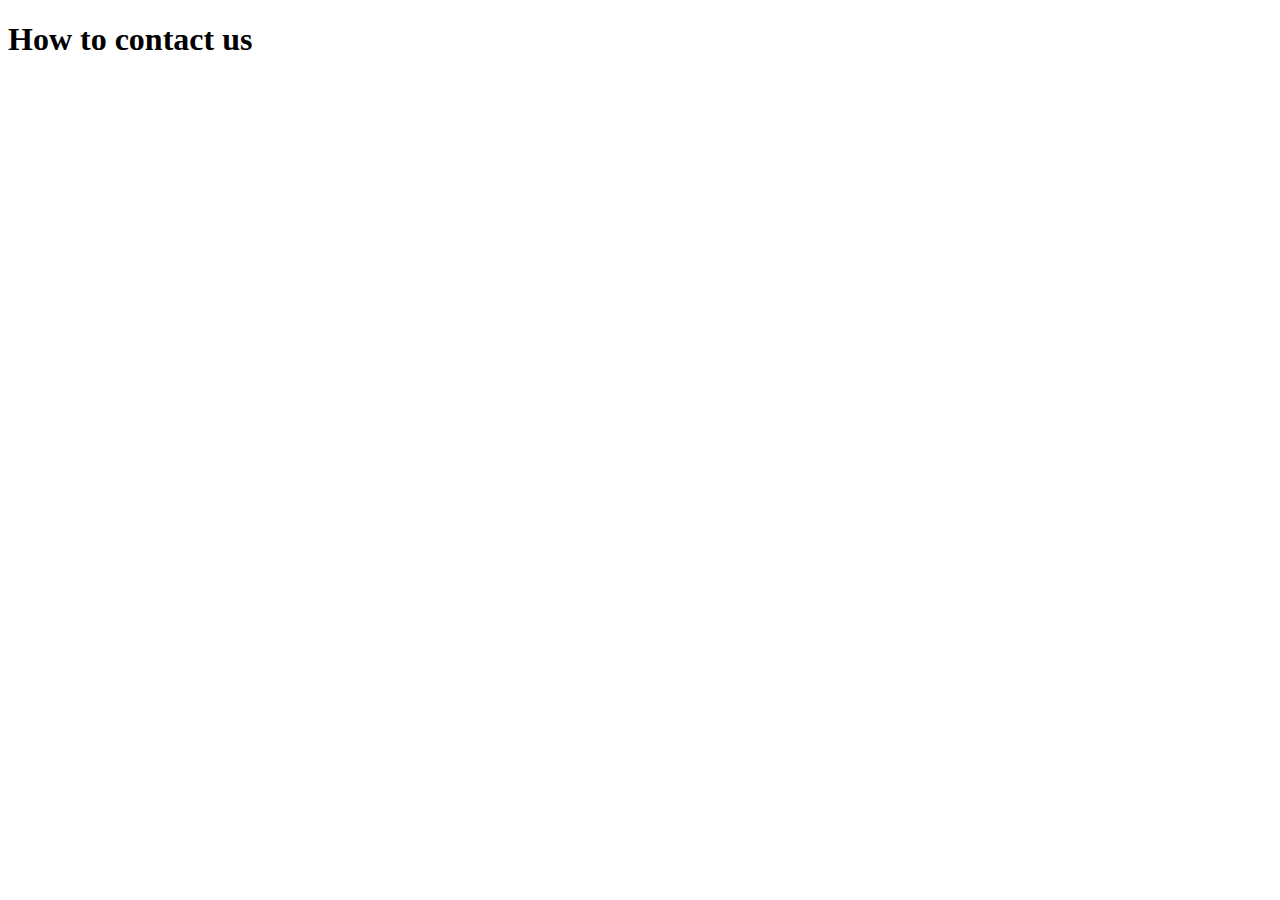
==== contact.html @ 9f7fa0a5 "Add files via upload" ====
<!DOCTYPE html>
<html lang="en">
  <head>
    <meta charset="UTF-8" />
    <meta http-equiv="X-UA-Compatible" content="IE=edge" />
    <meta name="viewport" content="width=device-width, initial-scale=1.0" />
    <title>contact</title>
    <link
      href="https://cdn.jsdelivr.net/npm/bootstrap@5.0.0-beta2/dist/css/bootstrap.min.css"
      rel="stylesheet"
      integrity="sha384-BmbxuPwQa2lc/FVzBcNJ7UAyJxM6wuqIj61tLrc4wSX0szH/Ev+nYRRuWlolflfl"
      crossorigin="anonymous"
    />
    <link href="src/styles.css" rel="stylesheet" type="text/css" />
  </head>
  <body>
    <h1>How to contact us</h1>
  </body>
</html>
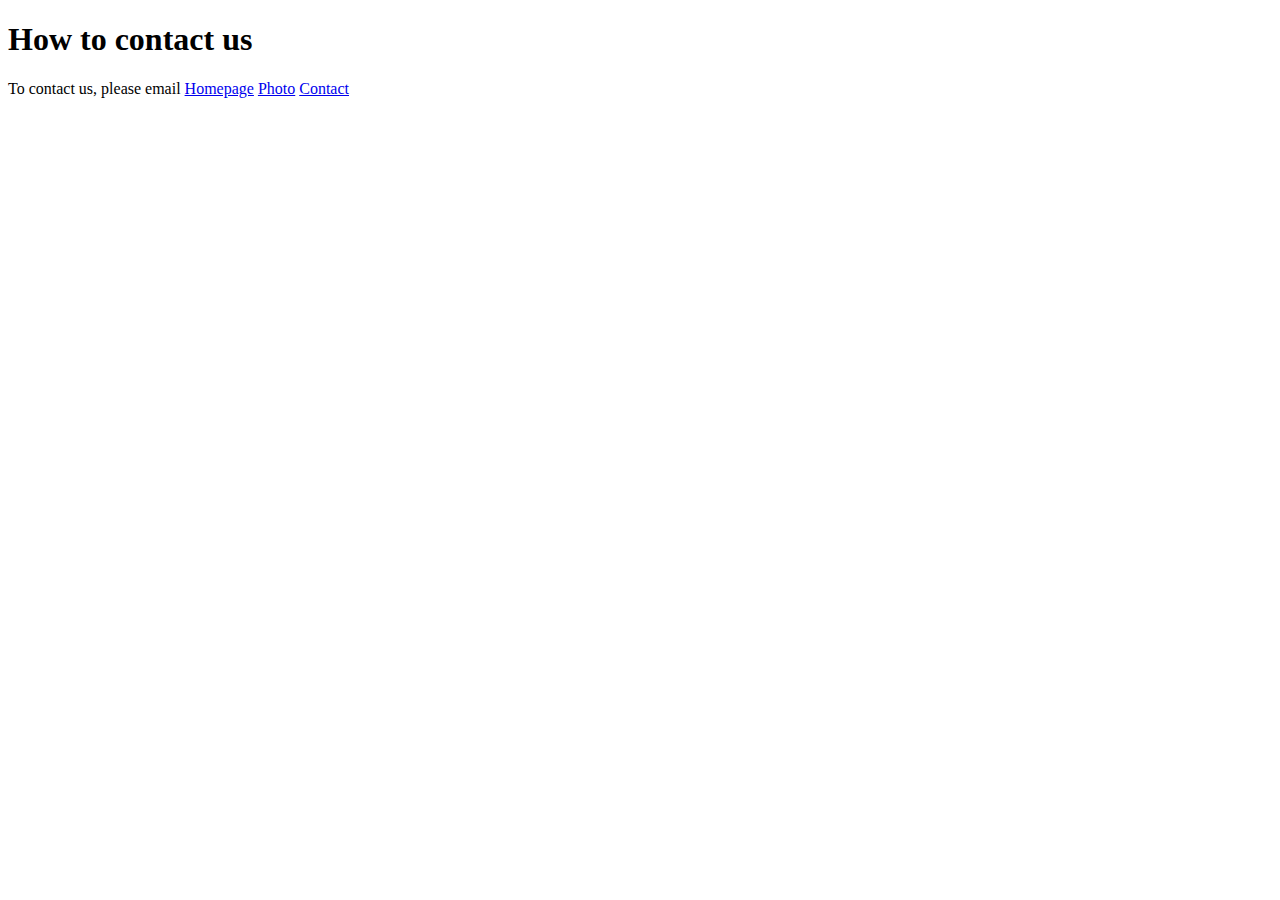
==== commit d2a2c3bf: "Update contact.html" ====
--- a/contact.html
+++ b/contact.html
@@ -4,16 +4,24 @@
     <meta charset="UTF-8" />
     <meta http-equiv="X-UA-Compatible" content="IE=edge" />
     <meta name="viewport" content="width=device-width, initial-scale=1.0" />
-    <title>contact</title>
-    <link
-      href="https://cdn.jsdelivr.net/npm/bootstrap@5.0.0-beta2/dist/css/bootstrap.min.css"
-      rel="stylesheet"
-      integrity="sha384-BmbxuPwQa2lc/FVzBcNJ7UAyJxM6wuqIj61tLrc4wSX0szH/Ev+nYRRuWlolflfl"
-      crossorigin="anonymous"
+    <title>contact Us</title>
+   <meta
+      name="description"
+      content="Contact croissantsarehere.com to learn more about croissants"
     />
     <link href="src/styles.css" rel="stylesheet" type="text/css" />
   </head>
   <body>
     <h1>How to contact us</h1>
+    <p>
+      To contact us, please email
+      <a href="mailto:croissantsarehere.com>croissantsarehere.com</a>
+        to get in touch and learn about Criossants
+               </p>
+               <footer>
+      <a href="/" title="Home"> Homepage</a>
+      <a href="/photo.html" title="Croissant photo"> Photo</a>
+      <a href="/contact.html" title="Contact Croissant.com"> Contact</a>
+    </footer>
   </body>
 </html>
